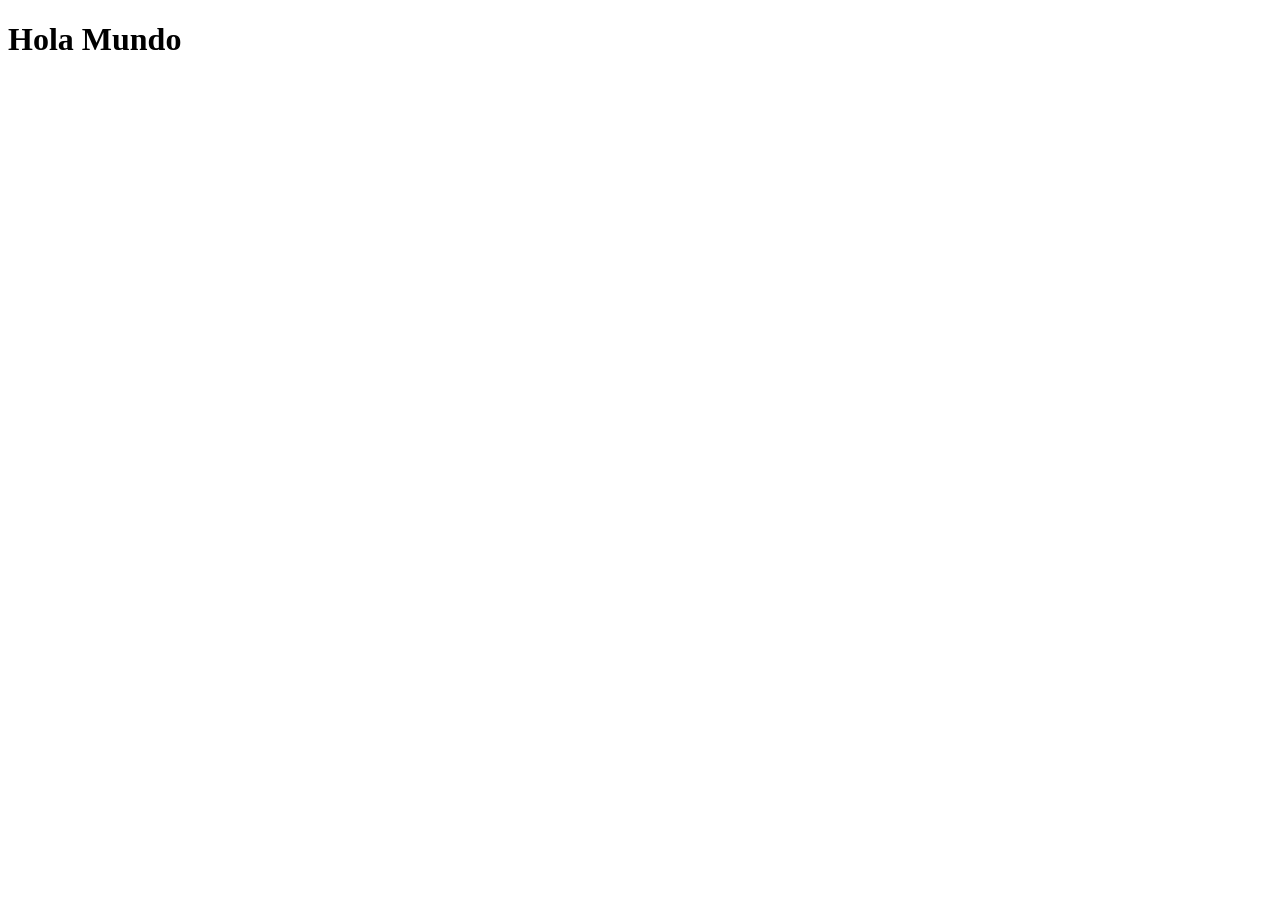
==== index.html @ eb81a0ee "punto 1" ====
<!DOCTYPE html>
<html lang="en">
<head>
    <meta charset="UTF-8">
    <meta name="viewport" content="width=device-width, initial-scale=1.0">
    <title>Actividad2</title>
</head>
<body>
    <h1>Hola Mundo</h1>
</body>
</html>
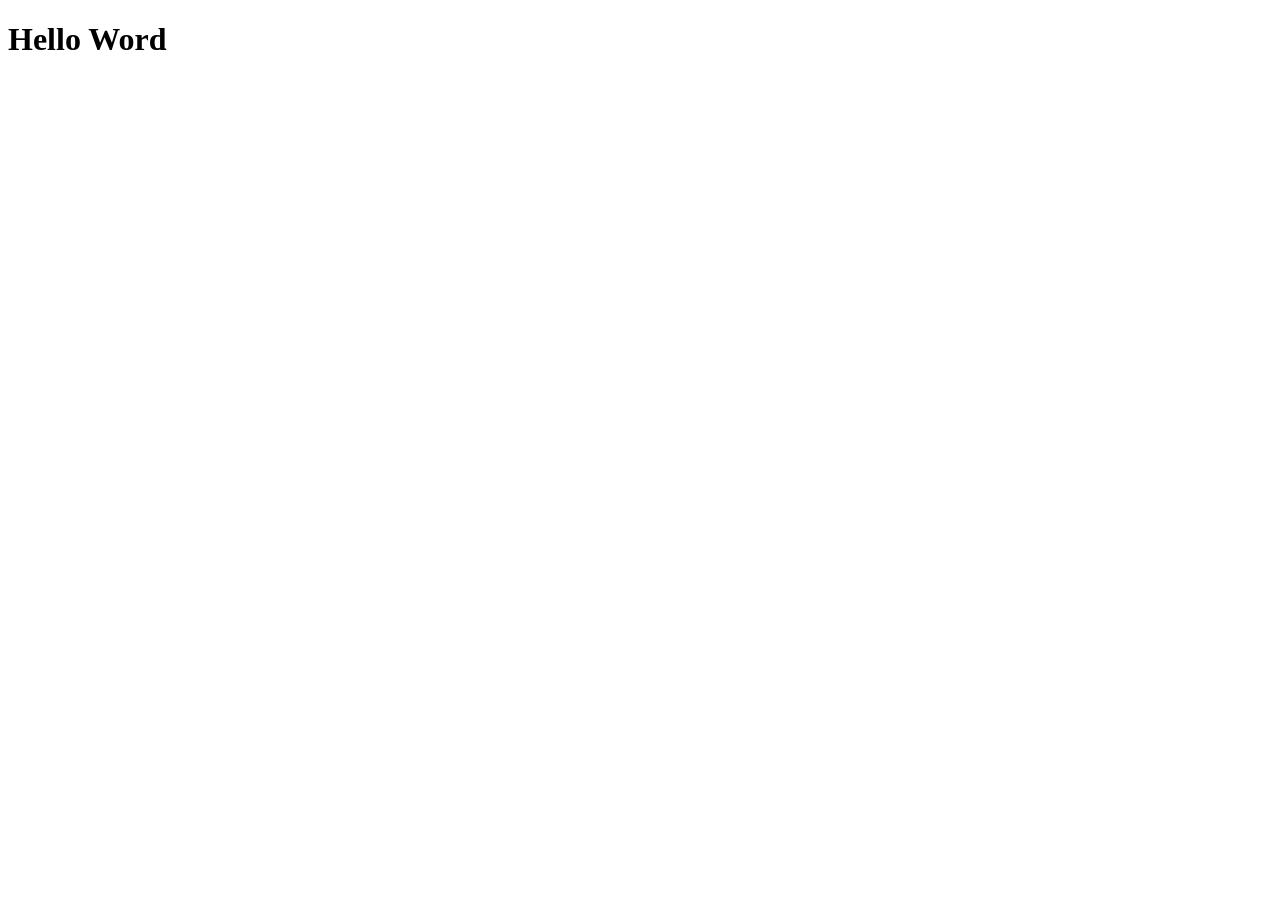
==== commit 67cc8730: "Punto 2 se modifica "Hola Mundo" por "Hello Word"" ====
--- a/index.html
+++ b/index.html
@@ -6,6 +6,6 @@
     <title>Actividad2</title>
 </head>
 <body>
-    <h1>Hola Mundo</h1>
+    <h1>Hello Word</h1>
 </body>
 </html>
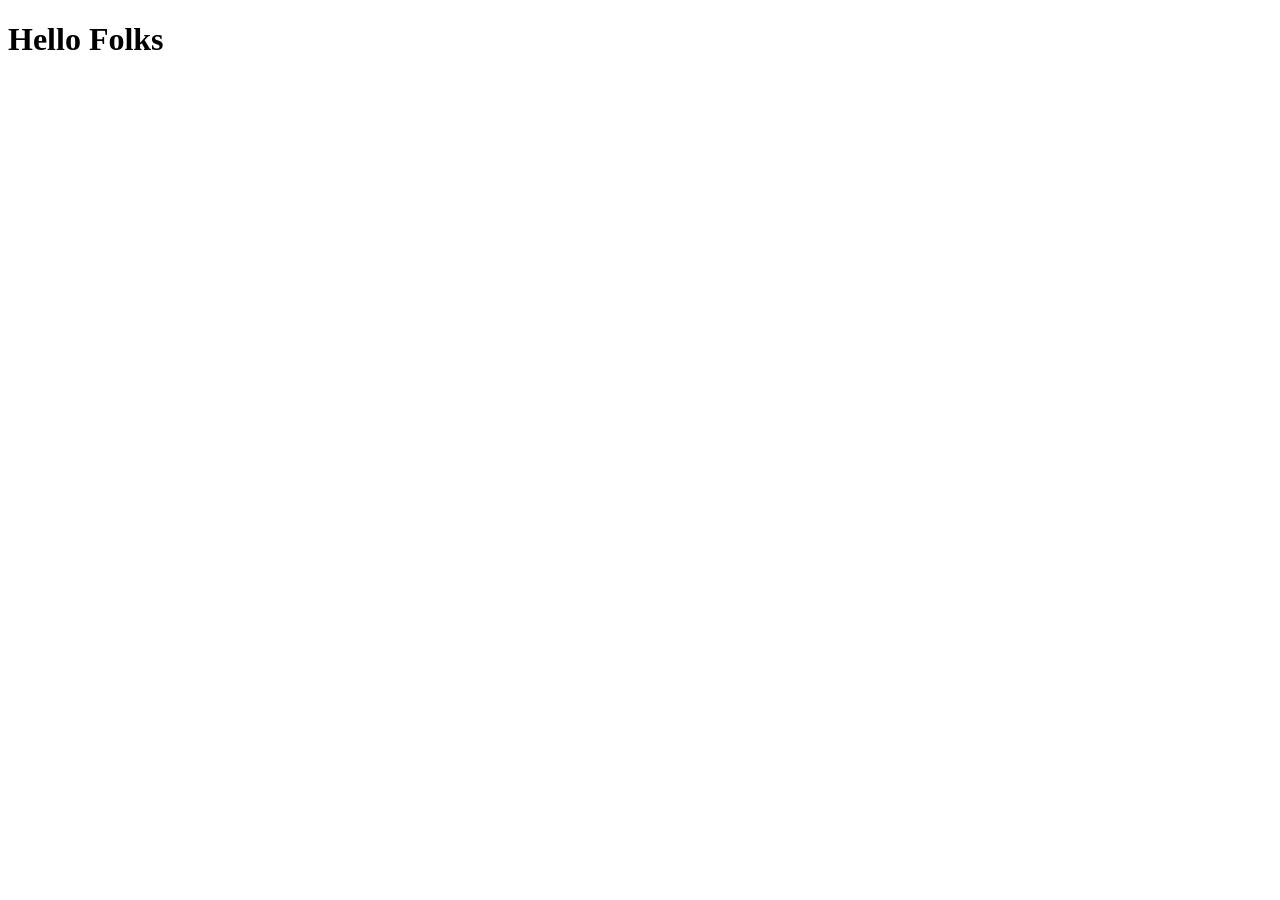
==== commit d363996f: "punto 3" ====
--- a/index.html
+++ b/index.html
@@ -6,6 +6,6 @@
     <title>Actividad2</title>
 </head>
 <body>
-    <h1>Hello Word</h1>
+    <h1>Hello Folks</h1>
 </body>
 </html>
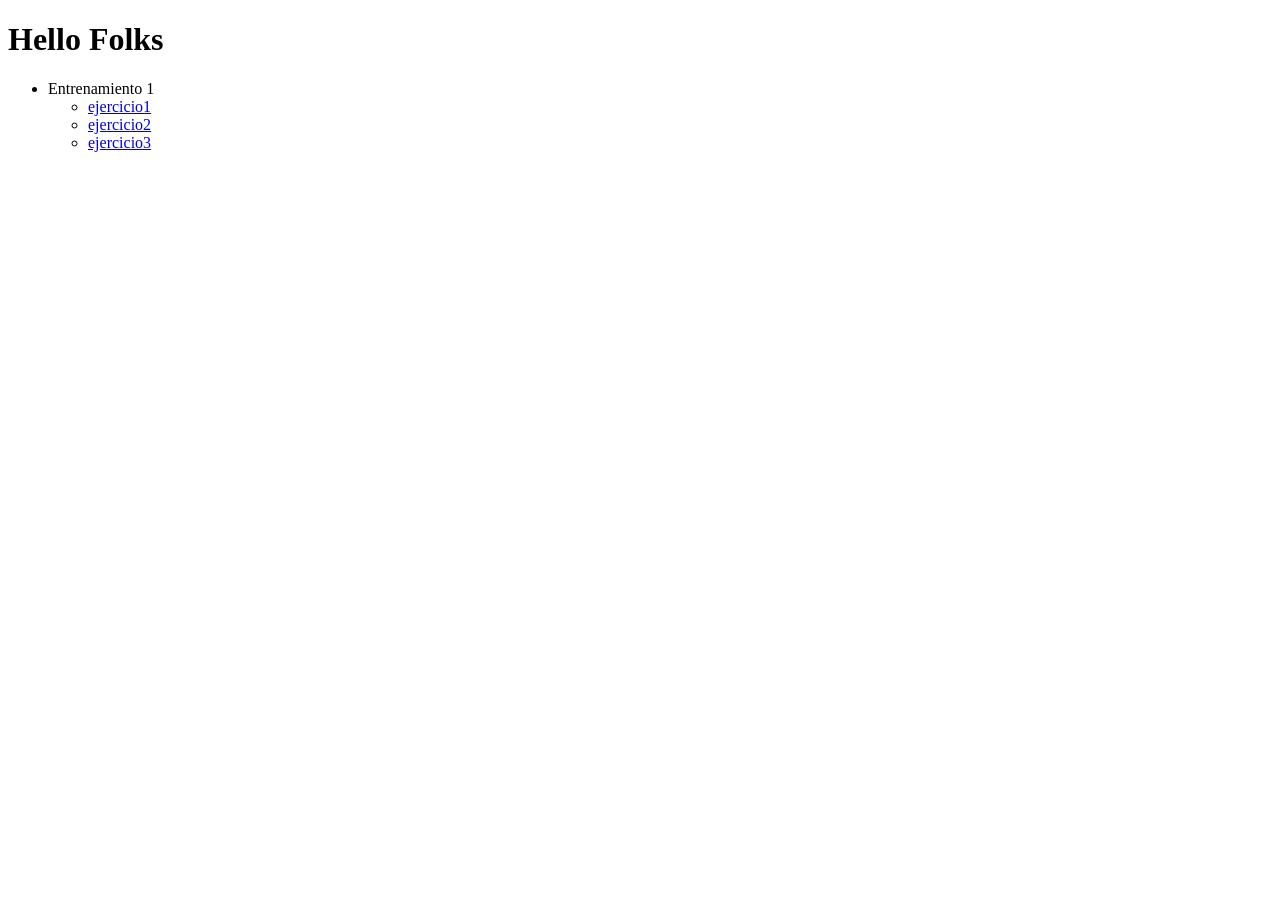
==== commit 0fa21df4: "Agregando Entrenamiento1 e indice" ====
--- a/index.html
+++ b/index.html
@@ -7,5 +7,17 @@
 </head>
 <body>
     <h1>Hello Folks</h1>
+
+    <main>
+        <ul>
+            <li>Entrenamiento 1
+                <ul>
+                    <li><a href="./entrenamiento1/Ejercicio1/index.html">ejercicio1</a></li>
+                    <li><a href="./entrenamiento1/Ejercicio2/index.html">ejercicio2</a></li>
+                    <li><a href="./entrenamiento1/Ejercicio3/index.html">ejercicio3</a></li>
+                </ul>
+            </li>
+        </ul>
+    </main>
 </body>
 </html>
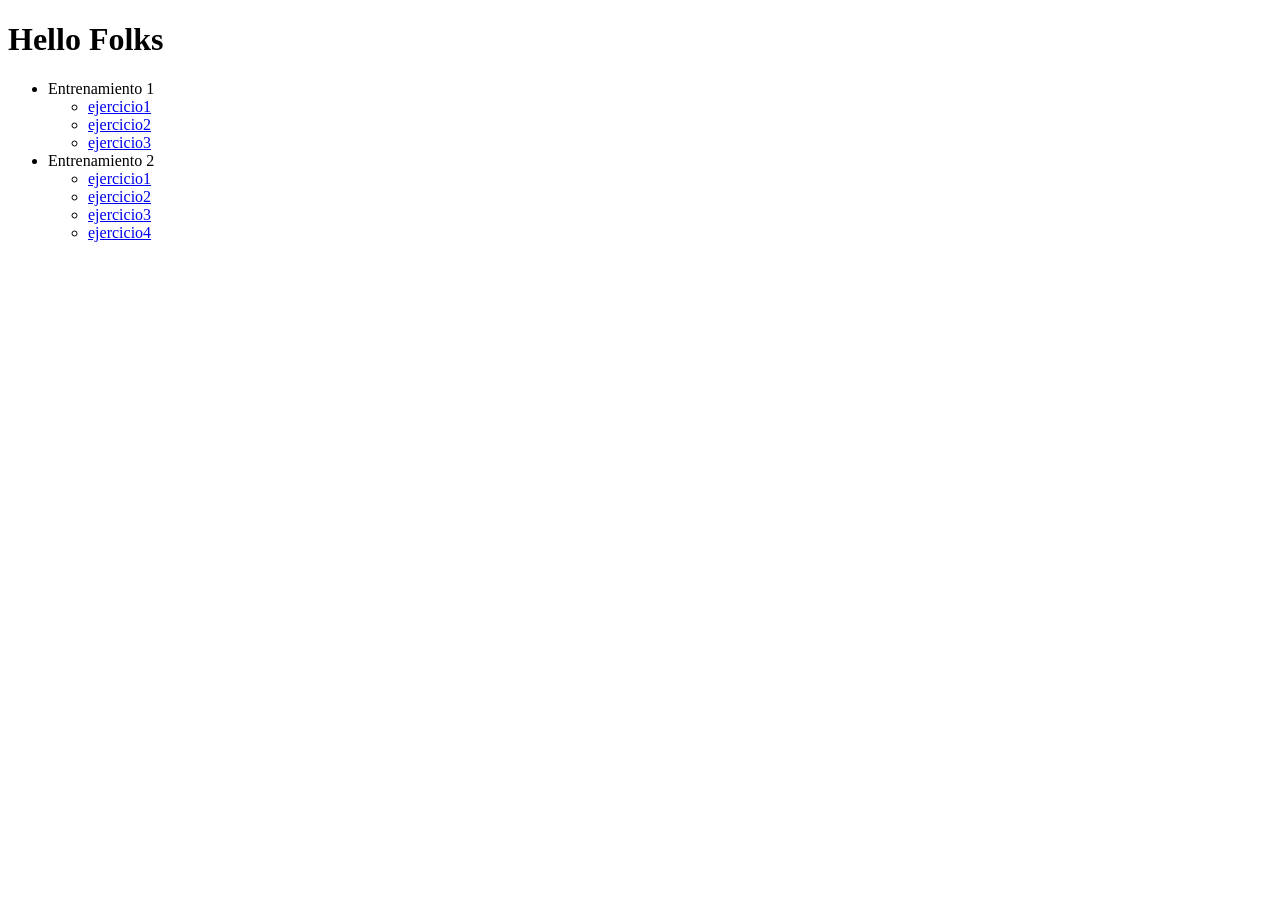
==== commit 625f0964: "subi el entrenamiento 2" ====
--- a/index.html
+++ b/index.html
@@ -17,6 +17,15 @@
                     <li><a href="./entrenamiento1/Ejercicio3/index.html">ejercicio3</a></li>
                 </ul>
             </li>
+            <li>
+                Entrenamiento 2
+                <ul>
+                    <li><a href="Entrenamiento 2/Modelo1/modelo1.html">ejercicio1</a></li>
+                    <li><a href="Entrenamiento 2/Modelo2/modelo2.html">ejercicio2</a></li>
+                    <li><a href="Entrenamiento 2/Modelo3/modelo3.html">ejercicio3</a></li>
+                    <li><a href="Entrenamiento 2/Modelo4/modelo4.html">ejercicio4</a></li>
+                </ul>
+            </li>
         </ul>
     </main>
 </body>
